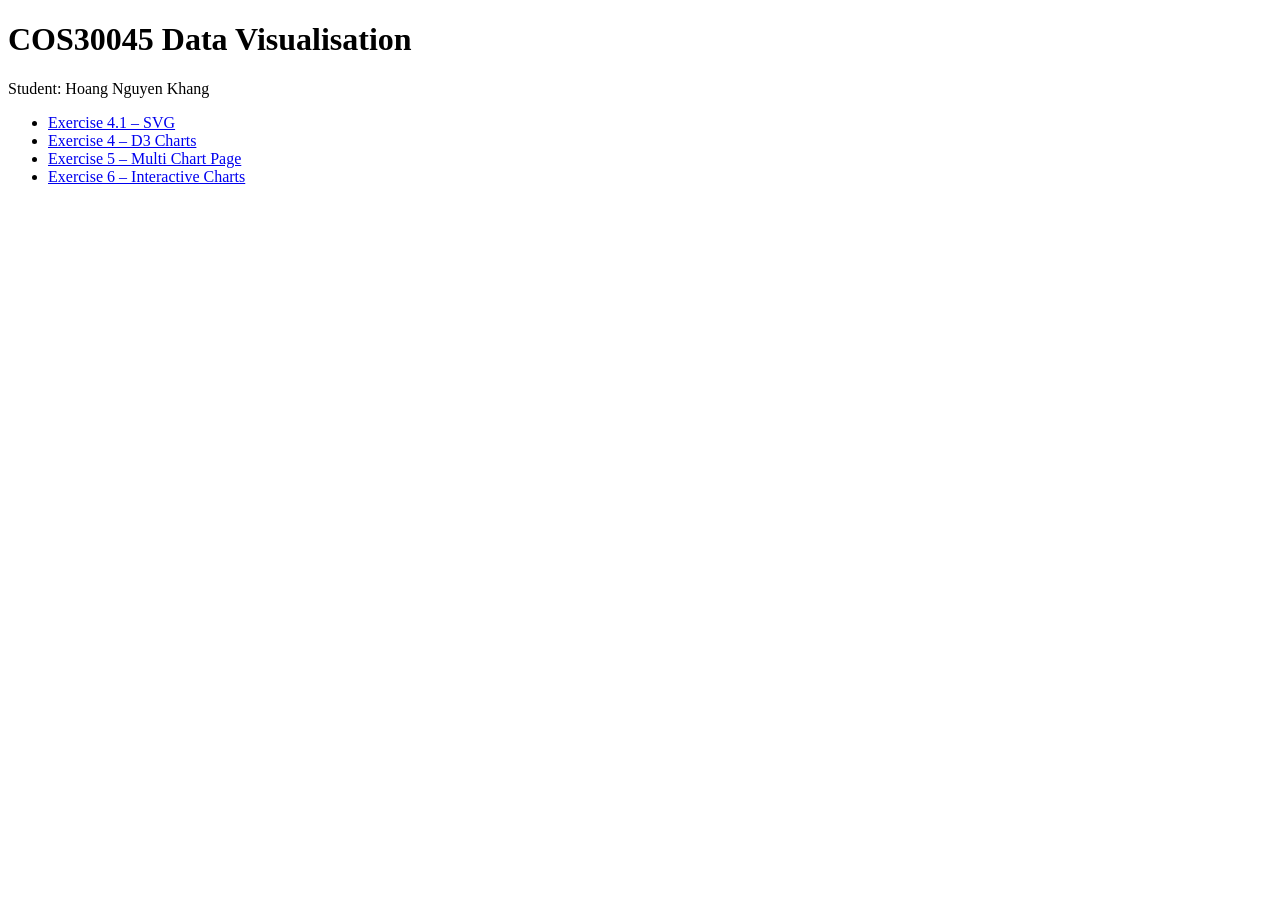
==== index.html @ 9d6ca0e8 "Create index.html" ====
<!DOCTYPE html>
<html>
<head>
  <title>COS30045 Data Visualisation</title>
</head>

<body>

<h1>COS30045 Data Visualisation</h1>

<p>Student: Hoang Nguyen Khang</p>

<ul>
<li><a href="Exercise%204.1/">Exercise 4.1 – SVG</a></li>
<li><a href="Exercise%204/">Exercise 4 – D3 Charts</a></li>
<li><a href="Exercise%205/">Exercise 5 – Multi Chart Page</a></li>
<li><a href="Exercise%206/">Exercise 6 – Interactive Charts</a></li>
</ul>

</body>
</html>
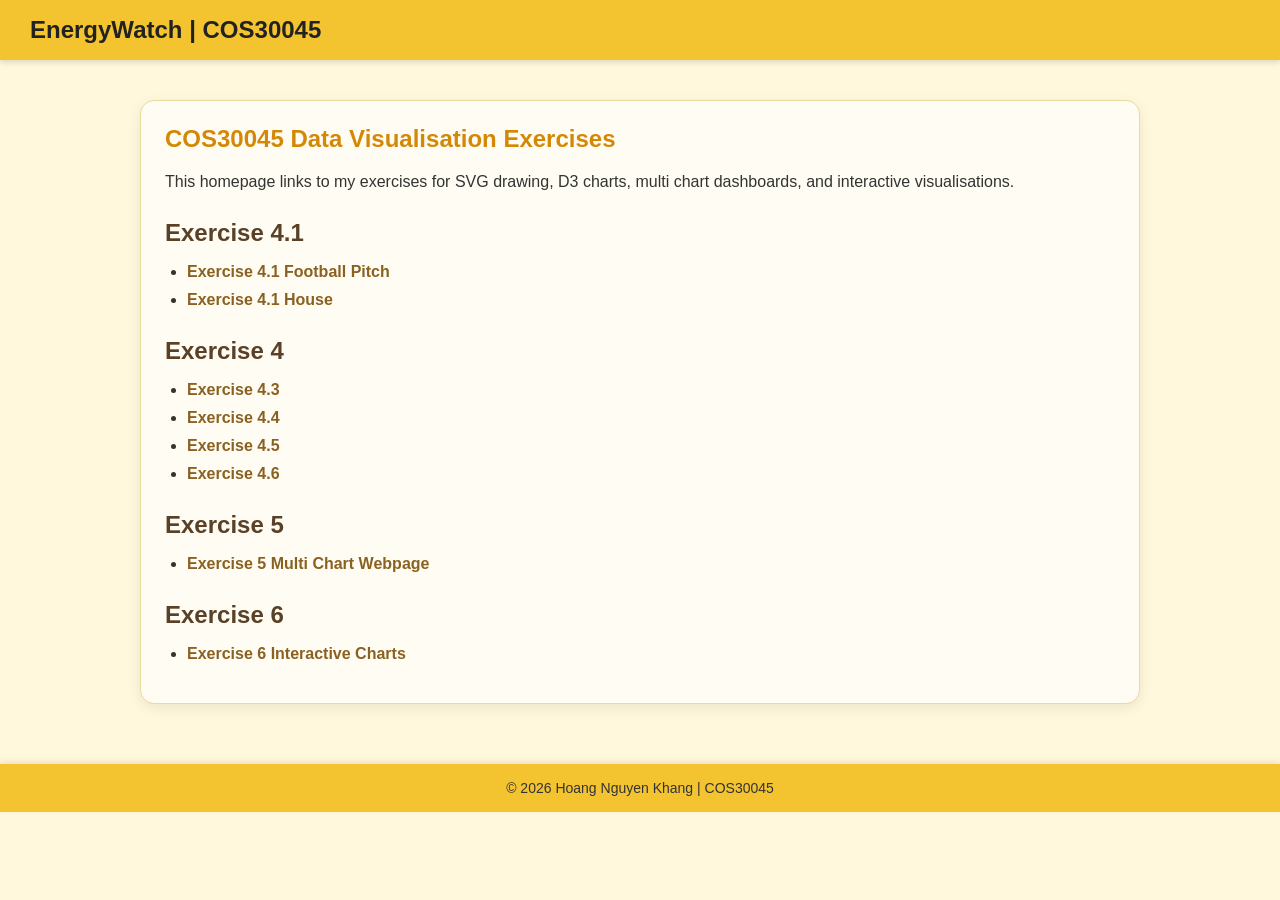
==== commit 2eb38192: "fix homepage links" ====
--- a/index.html
+++ b/index.html
@@ -1,21 +1,132 @@
 <!DOCTYPE html>
-<html>
+<html lang="en">
 <head>
+  <meta charset="UTF-8">
+  <meta name="viewport" content="width=device-width, initial-scale=1">
   <title>COS30045 Data Visualisation</title>
+  <style>
+    body {
+      margin: 0;
+      font-family: "Segoe UI", Arial, sans-serif;
+      background-color: #fff8dc;
+      color: #333;
+    }
+
+    .navbar {
+      background-color: #f4c430;
+      padding: 16px 30px;
+      box-shadow: 0 2px 6px rgba(0, 0, 0, 0.15);
+    }
+
+    .logo {
+      font-size: 24px;
+      font-weight: bold;
+      color: #222;
+    }
+
+    main {
+      max-width: 1000px;
+      margin: 0 auto;
+      padding: 40px 20px 60px;
+    }
+
+    h1 {
+      color: #d48806;
+      margin-top: 0;
+    }
+
+    .card {
+      background: #fffdf3;
+      border: 1px solid #ead9a0;
+      border-radius: 14px;
+      padding: 24px;
+      box-shadow: 0 4px 14px rgba(0, 0, 0, 0.08);
+    }
+
+    .section-title {
+      margin-top: 28px;
+      margin-bottom: 12px;
+      color: #5a4026;
+    }
+
+    ul {
+      padding-left: 22px;
+    }
+
+    li {
+      margin-bottom: 10px;
+    }
+
+    a {
+      color: #8a6121;
+      font-weight: 600;
+      text-decoration: none;
+    }
+
+    a:hover {
+      text-decoration: underline;
+    }
+
+    footer {
+      background-color: #f4c430;
+      text-align: center;
+      padding: 16px;
+      font-size: 14px;
+      box-shadow: 0 -2px 6px rgba(0, 0, 0, 0.1);
+    }
+  </style>
 </head>
-
 <body>
 
-<h1>COS30045 Data Visualisation</h1>
+<header class="navbar">
+  <div class="logo">EnergyWatch | COS30045</div>
+</header>
 
-<p>Student: Hoang Nguyen Khang</p>
+<main>
+  <section class="card">
+    <h1>COS30045 Data Visualisation Exercises</h1>
+    <p>
+      This homepage links to my exercises for SVG drawing, D3 charts, multi chart
+      dashboards, and interactive visualisations.
+    </p>
 
-<ul>
-<li><a href="Exercise%204.1/">Exercise 4.1 – SVG</a></li>
-<li><a href="Exercise%204/">Exercise 4 – D3 Charts</a></li>
-<li><a href="Exercise%205/">Exercise 5 – Multi Chart Page</a></li>
-<li><a href="Exercise%206/">Exercise 6 – Interactive Charts</a></li>
-</ul>
+    <h2 class="section-title">Exercise 4.1</h2>
+    <ul>
+      <li>
+        <a href="./Exercise%204.1/Exercise%204.1%20(Football%20pitch)/">
+          Exercise 4.1 Football Pitch
+        </a>
+      </li>
+      <li>
+        <a href="./Exercise%204.1/Exercise%204.1%20(House)/">
+          Exercise 4.1 House
+        </a>
+      </li>
+    </ul>
+
+    <h2 class="section-title">Exercise 4</h2>
+    <ul>
+      <li><a href="./Exercise%204/excercise4_3.html">Exercise 4.3</a></li>
+      <li><a href="./Exercise%204/excercise4_4.html">Exercise 4.4</a></li>
+      <li><a href="./Exercise%204/excercise4_5.html">Exercise 4.5</a></li>
+      <li><a href="./Exercise%204/excercise4_6.html">Exercise 4.6</a></li>
+    </ul>
+
+    <h2 class="section-title">Exercise 5</h2>
+    <ul>
+      <li><a href="./Exercise%205/">Exercise 5 Multi Chart Webpage</a></li>
+    </ul>
+
+    <h2 class="section-title">Exercise 6</h2>
+    <ul>
+      <li><a href="./Exercise%206/">Exercise 6 Interactive Charts</a></li>
+    </ul>
+  </section>
+</main>
+
+<footer>
+  © 2026 Hoang Nguyen Khang | COS30045
+</footer>
 
 </body>
 </html>
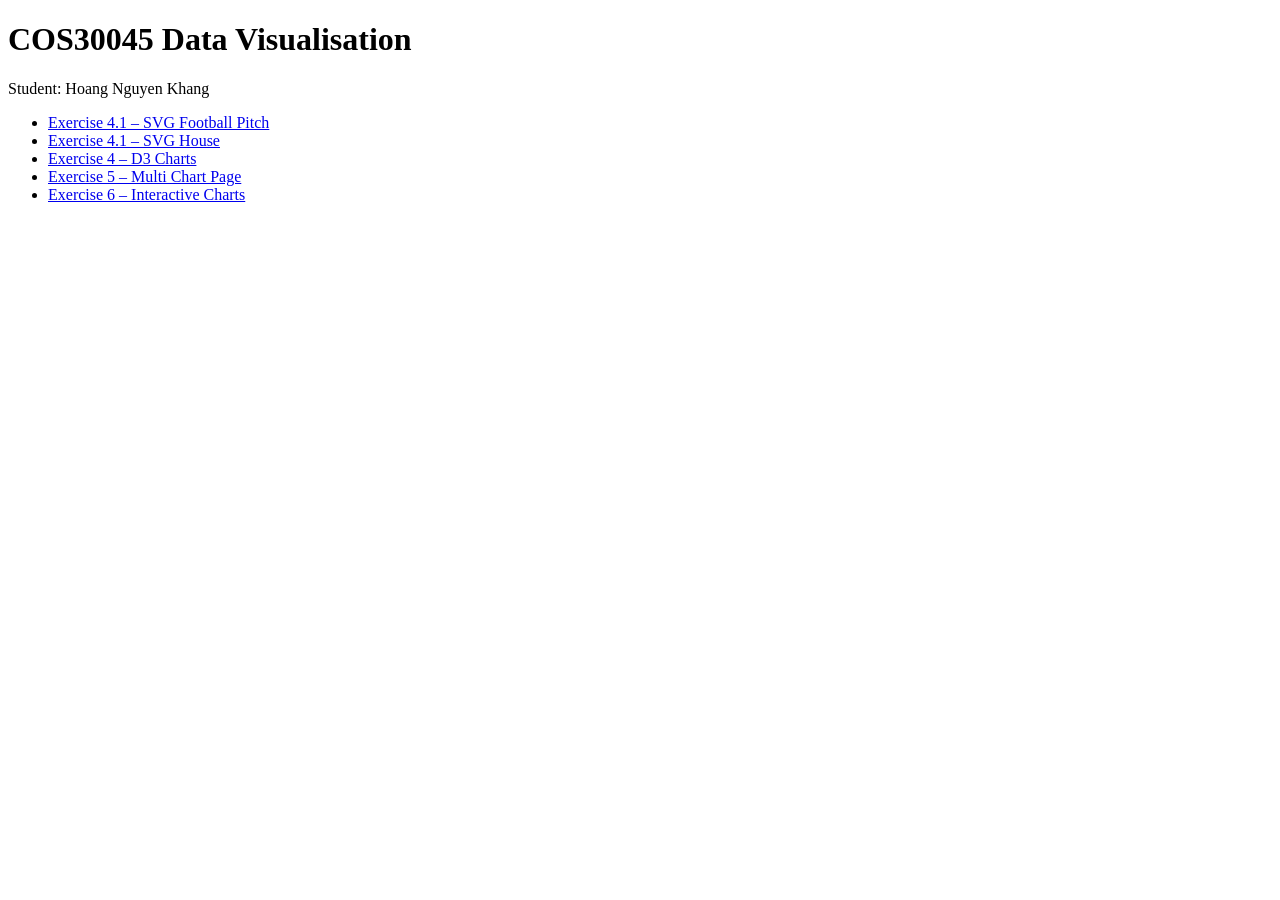
==== commit 69180f66: "fix" ====
--- a/index.html
+++ b/index.html
@@ -4,129 +4,39 @@
   <meta charset="UTF-8">
   <meta name="viewport" content="width=device-width, initial-scale=1">
   <title>COS30045 Data Visualisation</title>
-  <style>
-    body {
-      margin: 0;
-      font-family: "Segoe UI", Arial, sans-serif;
-      background-color: #fff8dc;
-      color: #333;
-    }
-
-    .navbar {
-      background-color: #f4c430;
-      padding: 16px 30px;
-      box-shadow: 0 2px 6px rgba(0, 0, 0, 0.15);
-    }
-
-    .logo {
-      font-size: 24px;
-      font-weight: bold;
-      color: #222;
-    }
-
-    main {
-      max-width: 1000px;
-      margin: 0 auto;
-      padding: 40px 20px 60px;
-    }
-
-    h1 {
-      color: #d48806;
-      margin-top: 0;
-    }
-
-    .card {
-      background: #fffdf3;
-      border: 1px solid #ead9a0;
-      border-radius: 14px;
-      padding: 24px;
-      box-shadow: 0 4px 14px rgba(0, 0, 0, 0.08);
-    }
-
-    .section-title {
-      margin-top: 28px;
-      margin-bottom: 12px;
-      color: #5a4026;
-    }
-
-    ul {
-      padding-left: 22px;
-    }
-
-    li {
-      margin-bottom: 10px;
-    }
-
-    a {
-      color: #8a6121;
-      font-weight: 600;
-      text-decoration: none;
-    }
-
-    a:hover {
-      text-decoration: underline;
-    }
-
-    footer {
-      background-color: #f4c430;
-      text-align: center;
-      padding: 16px;
-      font-size: 14px;
-      box-shadow: 0 -2px 6px rgba(0, 0, 0, 0.1);
-    }
-  </style>
 </head>
 <body>
 
-<header class="navbar">
-  <div class="logo">EnergyWatch | COS30045</div>
-</header>
+  <h1>COS30045 Data Visualisation</h1>
+  <p>Student: Hoang Nguyen Khang</p>
 
-<main>
-  <section class="card">
-    <h1>COS30045 Data Visualisation Exercises</h1>
-    <p>
-      This homepage links to my exercises for SVG drawing, D3 charts, multi chart
-      dashboards, and interactive visualisations.
-    </p>
-
-    <h2 class="section-title">Exercise 4.1</h2>
-    <ul>
-      <li>
-        <a href="./Exercise%204.1/Exercise%204.1%20(Football%20pitch)/">
-          Exercise 4.1 Football Pitch
-        </a>
-      </li>
-      <li>
-        <a href="./Exercise%204.1/Exercise%204.1%20(House)/">
-          Exercise 4.1 House
-        </a>
-      </li>
-    </ul>
-
-    <h2 class="section-title">Exercise 4</h2>
-    <ul>
-      <li><a href="./Exercise%204/excercise4_3.html">Exercise 4.3</a></li>
-      <li><a href="./Exercise%204/excercise4_4.html">Exercise 4.4</a></li>
-      <li><a href="./Exercise%204/excercise4_5.html">Exercise 4.5</a></li>
-      <li><a href="./Exercise%204/excercise4_6.html">Exercise 4.6</a></li>
-    </ul>
-
-    <h2 class="section-title">Exercise 5</h2>
-    <ul>
-      <li><a href="./Exercise%205/">Exercise 5 Multi Chart Webpage</a></li>
-    </ul>
-
-    <h2 class="section-title">Exercise 6</h2>
-    <ul>
-      <li><a href="./Exercise%206/">Exercise 6 Interactive Charts</a></li>
-    </ul>
-  </section>
-</main>
-
-<footer>
-  © 2026 Hoang Nguyen Khang | COS30045
-</footer>
+  <ul>
+    <li>
+      <a href="./Exercise%204.1/Exercise%204.1%20(Football%20pitch)/index.html">
+        Exercise 4.1 – SVG Football Pitch
+      </a>
+    </li>
+    <li>
+      <a href="./Exercise%204.1/Exercise%204.1%20(House)/index.html">
+        Exercise 4.1 – SVG House
+      </a>
+    </li>
+    <li>
+      <a href="./Exercise%204/excercise4_3.html">
+        Exercise 4 – D3 Charts
+      </a>
+    </li>
+    <li>
+      <a href="./Exercise%205/index.html">
+        Exercise 5 – Multi Chart Page
+      </a>
+    </li>
+    <li>
+      <a href="./Exercise%206/index.html">
+        Exercise 6 – Interactive Charts
+      </a>
+    </li>
+  </ul>
 
 </body>
 </html>
